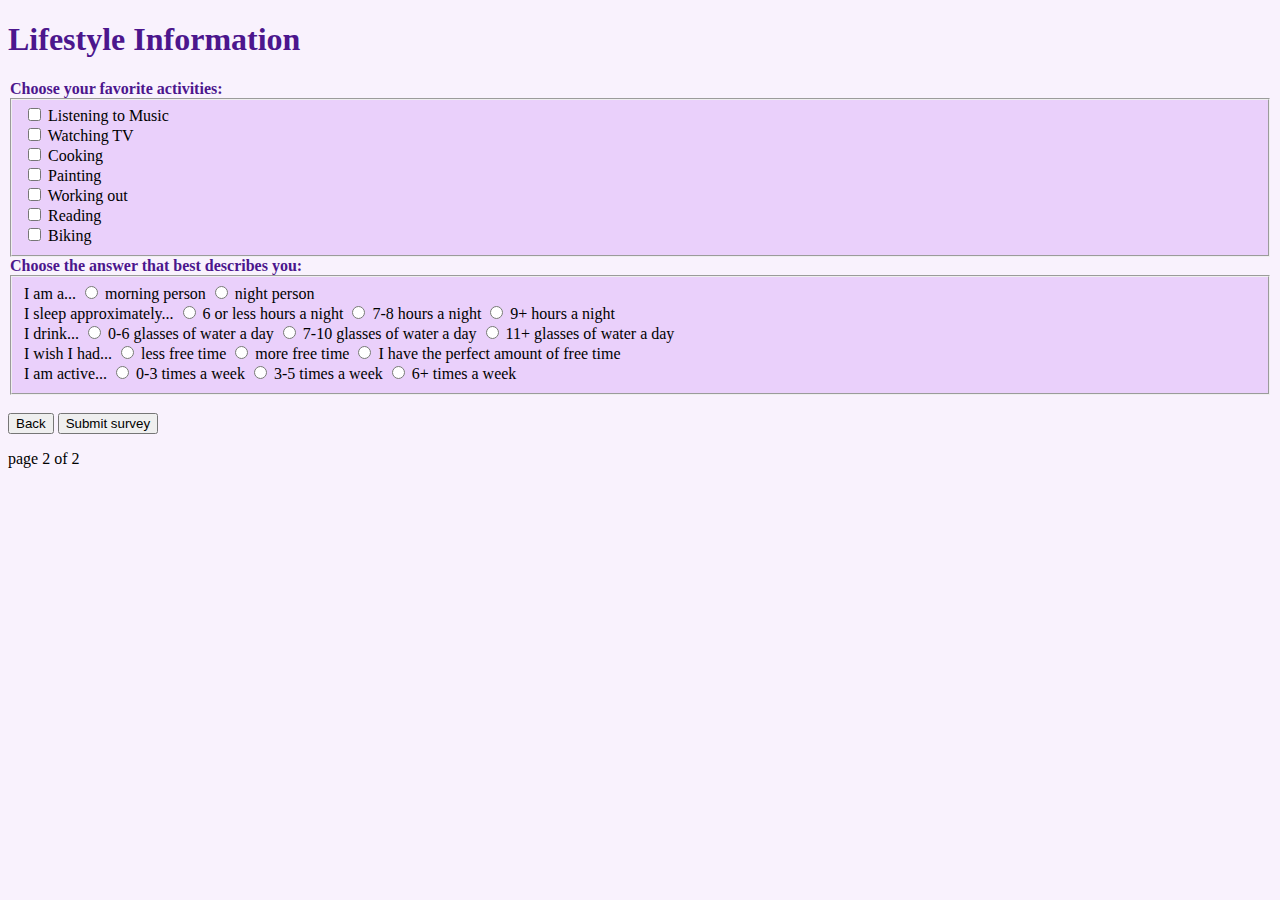
==== survey-2.html @ a296c27e "Merge branch 'feature'" ====
<!DOCTYPE html>
<html lang="en">
<head>
    <meta charset="UTF-8">
    <meta http-equiv="X-UA-Compatible" content="IE=edge">
    <meta name="viewport" content="width=device-width, initial-scale=1.0">
    <title>Survey Page 2</title>
    <link rel="stylesheet" href="./css/stylesheet.css">
</head>
<body>
    <h1>Lifestyle Information</h1>
    <form>
        <legend><strong>Choose your favorite activities:</strong></legend>
        <fieldset>
            <div>
                <input type="checkbox" id="vehicle1" name="vehicle1" value="Music">
                <label for="vehicle1"> Listening to Music</label><br>
                <input type="checkbox" id="vehicle2" name="vehicle2" value="Netflix">
                <label for="vehicle2"> Watching TV</label><br>
                <input type="checkbox" id="vehicle3" name="vehicle3" value="Cooking">
                <label for="vehicle3"> Cooking</label><br>
                <input type="checkbox" id="vehicle3" name="vehicle3" value="Painting">
                <label for="vehicle3"> Painting</label><br>
                <input type="checkbox" id="vehicle3" name="vehicle3" value="WorkingOut">
                <label for="vehicle3"> Working out</label><br>
                <input type="checkbox" id="vehicle3" name="vehicle3" value="Read">
                <label for="vehicle3"> Reading</label><br>
                <input type="checkbox" id="vehicle3" name="vehicle3" value="Biking">
                <label for="vehicle3"> Biking</label><br>

                </div>

                

        </fieldset>

        <legend><strong>Choose the answer that best describes you:</strong></legend>
        <fieldset>
            <div>
                <label for="morning"> I am a...
                    <input type="radio" id="morning" name="typeofperson" value="morning"> morning person 
                </label>
                <label for="night"> 
                    <input type="radio" id="night" name="typeofperson" value="night"> night person 
                </label> 

            </div>
            <div>
                <label for="little"> I sleep approximately...
                    <input type="radio" id="little" name="sleep" value="lessthan6"> 6 or less hours a night
                </label>
                <label for="middle"> 
                    <input type="radio" id="middle" name="sleep" value="7-8"> 7-8 hours a night
                </label> 
                <label for="high"> 
                    <input type="radio" id="high" name="sleep" value="9+"> 9+ hours a night
                </label>

            </div>
            <div>
                <label for="notenough"> I drink...
                    <input type="radio" id="NE" name="water" value="0-6"> 0-6 glasses of water a day
                </label>
                <label for="enough"> 
                    <input type="radio" id="E" name="water" value="7-10"> 7-10 glasses of water a day
                </label> 
                <label for="morethanenough"> 
                    <input type="radio" id="ME" name="water" value="11+"> 11+ glasses of water a day
                </label>

            </div>
            <div>
                <label for="less"> I wish I had...
                    <input type="radio" id="less" name="freetime" value="less"> less free time
                </label>
                <label for="more"> 
                    <input type="radio" id="more" name="freetime" value="more"> more free time
                </label> 
                <label for="perfect"> 
                    <input type="radio" id="perfect" name="freetime" value="perfect"> I have the perfect amount of free time
                </label>

            </div>
            <div>
                <label for="0-3"> I am active...
                    <input type="radio" id="notactive" name="workout" value="0-3"> 0-3 times a week
                </label>
                <label for="3-5"> 
                    <input type="radio" id="active" name="workout" value="3-5"> 3-5 times a week
                </label> 
                <label for="6+"> 
                    <input type="radio" id="veryactive" name="workout" value="6+"> 6+ times a week
                </label>

            </div>

        </fieldset>
      
        &nbsp; 
        </form>
        <button aria-label="Go to back a page" onclick="window.location.href='./survey-1.html';">
            Back
        </button>
        <button aria-label="Go to the next page" onclick="window.location.href='./thank-you.html';">
        Submit survey 
    </button>
    </p>
    <p>page 2 of 2</p>
</body>
</html>
---- css/stylesheet.css ----
/* color map */
/* light purple: #ead0fb */
/* dark purple: #4c168d */
/* blue: #0519ad */
/* black: #000000 */



body {
    background-color: #f9f2fd ;
}

h1{
    font-family: Georgia, 'Times New Roman', Times, serif;
    color: #4c168d;
}

h3{
    font-family: 'Times New Roman', Times, serif;
    color: #4c168d;
}

fieldset{
    background-color: #ead0fb;
}

legend{
    color: #4c168d;
}
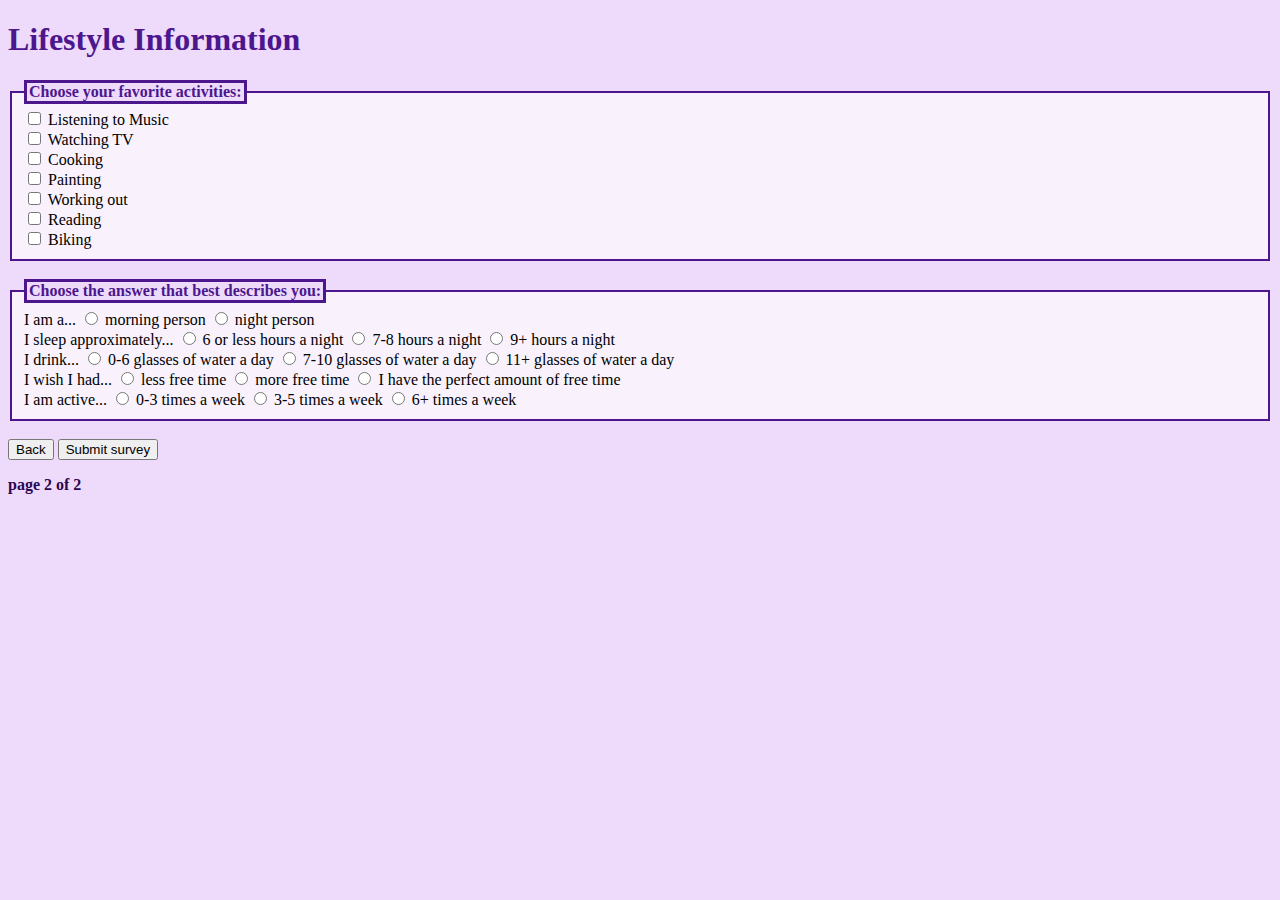
==== commit 91f0e048: "added borders" ====
--- a/survey-2.html
+++ b/survey-2.html
@@ -10,32 +10,30 @@
 <body>
     <h1>Lifestyle Information</h1>
     <form>
-        <legend><strong>Choose your favorite activities:</strong></legend>
         <fieldset>
+            <legend><strong>Choose your favorite activities:</strong></legend>
             <div>
-                <input type="checkbox" id="vehicle1" name="vehicle1" value="Music">
-                <label for="vehicle1"> Listening to Music</label><br>
-                <input type="checkbox" id="vehicle2" name="vehicle2" value="Netflix">
-                <label for="vehicle2"> Watching TV</label><br>
-                <input type="checkbox" id="vehicle3" name="vehicle3" value="Cooking">
-                <label for="vehicle3"> Cooking</label><br>
-                <input type="checkbox" id="vehicle3" name="vehicle3" value="Painting">
-                <label for="vehicle3"> Painting</label><br>
-                <input type="checkbox" id="vehicle3" name="vehicle3" value="WorkingOut">
-                <label for="vehicle3"> Working out</label><br>
-                <input type="checkbox" id="vehicle3" name="vehicle3" value="Read">
-                <label for="vehicle3"> Reading</label><br>
-                <input type="checkbox" id="vehicle3" name="vehicle3" value="Biking">
-                <label for="vehicle3"> Biking</label><br>
+                <input type="checkbox" id="music" name="vehicle1" value="Music">
+                <label for="music"> Listening to Music</label><br>
+                <input type="checkbox" id="tv" name="vehicle2" value="Netflix">
+                <label for="tv"> Watching TV</label><br>
+                <input type="checkbox" id="cooking" name="vehicle3" value="Cooking">
+                <label for="cooking"> Cooking</label><br>
+                <input type="checkbox" id="painting" name="vehicle3" value="Painting">
+                <label for="painting"> Painting</label><br>
+                <input type="checkbox" id="workout" name="vehicle3" value="WorkingOut">
+                <label for="workout"> Working out</label><br>
+                <input type="checkbox" id="reading" name="vehicle3" value="Read">
+                <label for="reading"> Reading</label><br>
+                <input type="checkbox" id="biking" name="vehicle3" value="Biking">
+                <label for="biking"> Biking</label><br>
 
                 </div>
 
-                
-
         </fieldset>
-
-        <legend><strong>Choose the answer that best describes you:</strong></legend>
+        &nbsp; 
         <fieldset>
+            <legend><strong>Choose the answer that best describes you:</strong></legend>
             <div>
                 <label for="morning"> I am a...
                     <input type="radio" id="morning" name="typeofperson" value="morning"> morning person 
@@ -59,13 +57,13 @@
             </div>
             <div>
                 <label for="notenough"> I drink...
-                    <input type="radio" id="NE" name="water" value="0-6"> 0-6 glasses of water a day
+                    <input type="radio" id="notenough" name="water" value="0-6"> 0-6 glasses of water a day
                 </label>
                 <label for="enough"> 
-                    <input type="radio" id="E" name="water" value="7-10"> 7-10 glasses of water a day
+                    <input type="radio" id="enough" name="water" value="7-10"> 7-10 glasses of water a day
                 </label> 
                 <label for="morethanenough"> 
-                    <input type="radio" id="ME" name="water" value="11+"> 11+ glasses of water a day
+                    <input type="radio" id="morethanenough" name="water" value="11+"> 11+ glasses of water a day
                 </label>
 
             </div>
@@ -82,13 +80,13 @@
 
             </div>
             <div>
-                <label for="0-3"> I am active...
+                <label for="notactive"> I am active...
                     <input type="radio" id="notactive" name="workout" value="0-3"> 0-3 times a week
                 </label>
-                <label for="3-5"> 
+                <label for="active"> 
                     <input type="radio" id="active" name="workout" value="3-5"> 3-5 times a week
                 </label> 
-                <label for="6+"> 
+                <label for="veryactive"> 
                     <input type="radio" id="veryactive" name="workout" value="6+"> 6+ times a week
                 </label>
 
@@ -104,8 +102,7 @@
         <button aria-label="Go to the next page" onclick="window.location.href='./thank-you.html';">
         Submit survey 
     </button>
-    </p>
-    <p>page 2 of 2</p>
+    <p><strong>page 2 of 2</strong></p>
 </body>
 </html>
 
--- a/css/stylesheet.css
+++ b/css/stylesheet.css
@@ -7,7 +7,7 @@
 
 
 body {
-    background-color: #f9f2fd ;
+    background-color:#eedafb ;
 }
 
 h1{
@@ -15,15 +15,23 @@
     color: #4c168d;
 }
 
-h3{
+h2{
     font-family: 'Times New Roman', Times, serif;
     color: #4c168d;
 }
 
 fieldset{
-    background-color: #ead0fb;
+    background-color: #f9f2fd ;
+    border-style: solid;
+    border-color: #4c168d;
 }
 
 legend{
     color: #4c168d;
+    background-color: #eedafb;
+    border-style: solid;
 }
+
+p{
+    color: #2b0750
+}